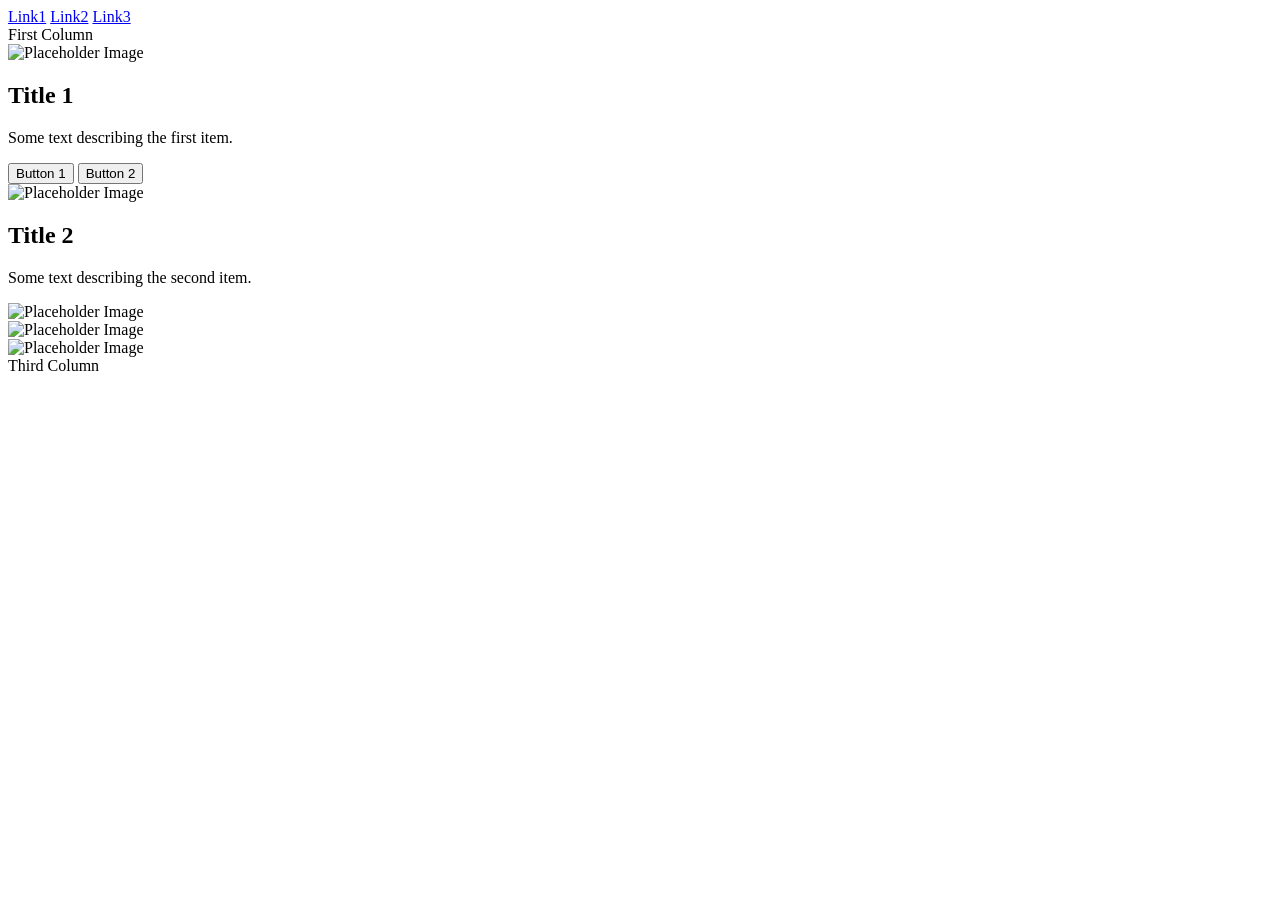
==== index.html @ 0595df6e "Create index.html first commint" ====
<!DOCTYPE html>
<html lang="en">
<head>
    <meta charset="UTF-8">
    <meta name="viewport" content="width=device-width, initial-scale=1.0">
    <title>3 Column Flexbox Layout with Top Row Links</title>
    <link rel="stylesheet" href="styles.css">
</head>
<body>
    <div class="top-row">
        <a href="#" class="top-link">Link1</a>
        <a href="#" class="top-link">Link2</a>
        <a href="#" class="top-link">Link3</a>
    </div>
    <div class="container">
        <div class="column fixed">First Column</div>
        <div class="column flexible">
            <section class="content-item">
                <div class="image-box">
                    <img src="https://via.placeholder.com/150" alt="Placeholder Image">
                </div>
                <div class="text-box">
                    <h2>Title 1</h2>
                    <p>Some text describing the first item.</p>
                    <div class="button-group">
                        <button class="btn">Button 1</button>
                        <button class="btn">Button 2</button>
                    </div>
                </div>
            </section>
            <section class="content-item">
                <div class="image-box">
                    <img src="https://via.placeholder.com/150" alt="Placeholder Image">
                </div>
                <div class="text-box">
                    <h2>Title 2</h2>
                    <p>Some text describing the second item.</p>
                </div>
            </section>
            <section class="content-item inline-grid">
                <div class="inline-grid-item">
                    <img src="https://via.placeholder.com/100" alt="Placeholder Image">
                </div>
                <div class="inline-grid-item">
                    <img src="https://via.placeholder.com/100" alt="Placeholder Image">
                </div>
                <div class="inline-grid-item">
                    <img src="https://via.placeholder.com/100" alt="Placeholder Image">
                </div>
            </section>
        </div>
        <div class="column fixed">Third Column</div>
    </div>
</body>
</html>
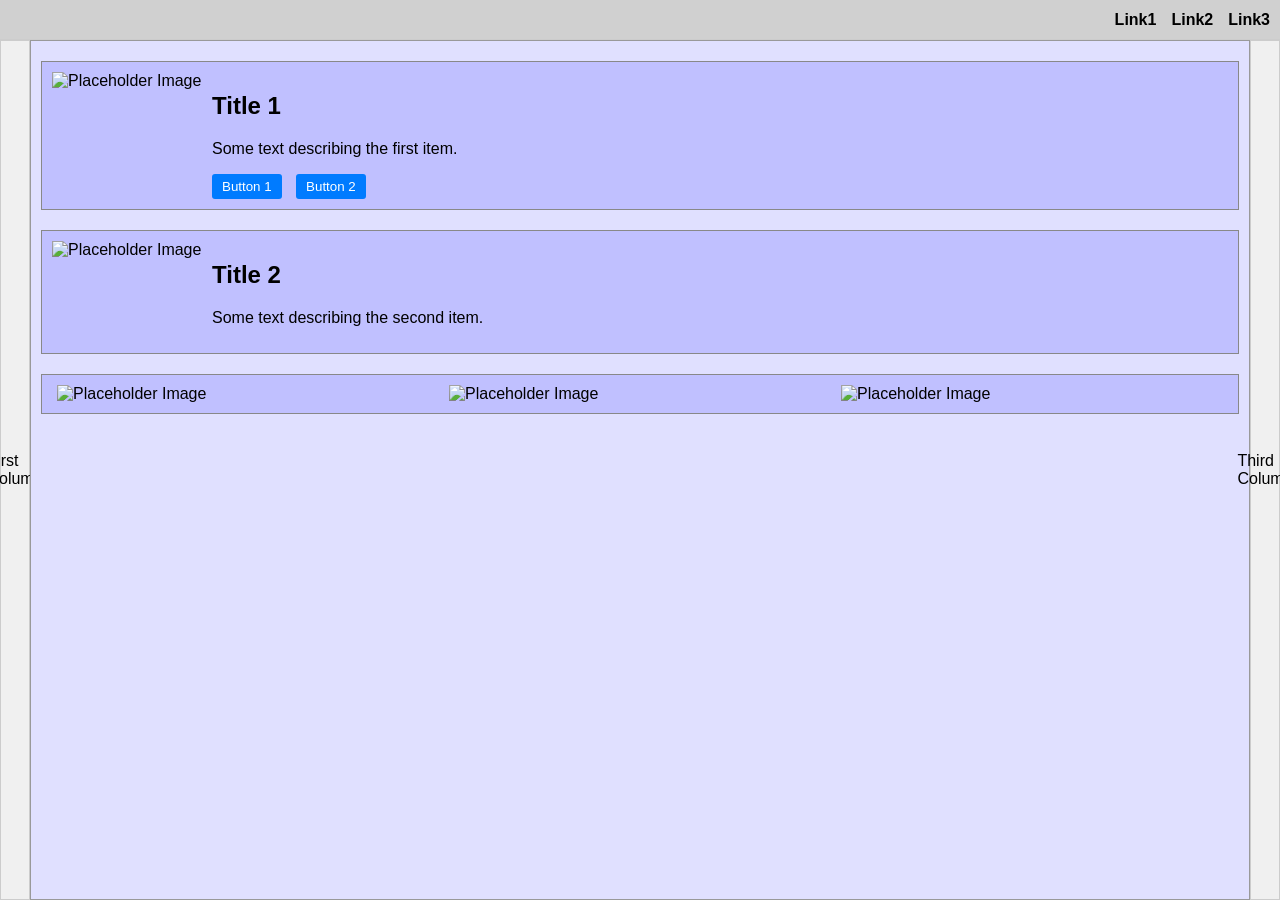
==== commit f7ac648b: "Update index.html" ====
--- a/index.html
+++ b/index.html
@@ -4,7 +4,7 @@
     <meta charset="UTF-8">
     <meta name="viewport" content="width=device-width, initial-scale=1.0">
     <title>3 Column Flexbox Layout with Top Row Links</title>
-    <link rel="stylesheet" href="styles.css">
+    <link rel="stylesheet" href="style.css">
 </head>
 <body>
     <div class="top-row">
--- a/style.css
+++ b/style.css
@@ -0,0 +1,107 @@
+body {
+    margin: 0;
+    font-family: Arial, sans-serif;
+}
+
+.top-row {
+    height: 40px;
+    background-color: #d0d0d0;
+    display: flex;
+    align-items: center;
+    justify-content: flex-end;
+    border-bottom: 1px solid #ccc;
+    box-sizing: border-box;
+    padding-right: 10px; /* Optional: Add some padding to the right for spacing */
+}
+
+.top-link {
+    margin-left: 15px;
+    text-decoration: none;
+    color: #000;
+    font-weight: bold;
+}
+
+.container {
+    display: flex;
+    height: calc(100vh - 40px); /* Full height of the viewport minus the top row */
+}
+
+.column {
+    display: flex;
+    align-items: center;
+    justify-content: center;
+    padding: 10px;
+    box-sizing: border-box;
+}
+
+.fixed {
+    width: 30px;
+    background-color: #f0f0f0;
+    border: 1px solid #ccc;
+}
+
+.flexible {
+    flex-grow: 1;
+    background-color: #e0e0ff;
+    border: 1px solid #999;
+    display: flex;
+    flex-direction: column; /* Ensure items are stacked vertically */
+    justify-content: flex-start;
+}
+
+.content-item {
+    display: flex;
+    margin: 10px;
+    padding: 10px;
+    background-color: #c0c0ff;
+    border: 1px solid #888;
+    width: 100%;
+    box-sizing: border-box;
+}
+
+.image-box {
+    flex: 0 0 150px; /* Fixed size for image box */
+    margin-right: 10px;
+}
+
+.image-box img {
+    max-width: 100%;
+    height: auto;
+}
+
+.text-box {
+    flex: 1;
+}
+
+.button-group {
+    margin-top: 10px;
+}
+
+.btn {
+    margin-right: 10px;
+    padding: 5px 10px;
+    background-color: #007bff;
+    color: white;
+    border: none;
+    border-radius: 3px;
+    cursor: pointer;
+}
+
+.btn:hover {
+    background-color: #0056b3;
+}
+
+.inline-grid {
+    display: flex;
+    justify-content: space-between;
+}
+
+.inline-grid-item {
+    flex: 1;
+    margin: 0 5px; /* Space between grid items */
+}
+
+.inline-grid-item img {
+    max-width: 100%;
+    height: auto;
+}
